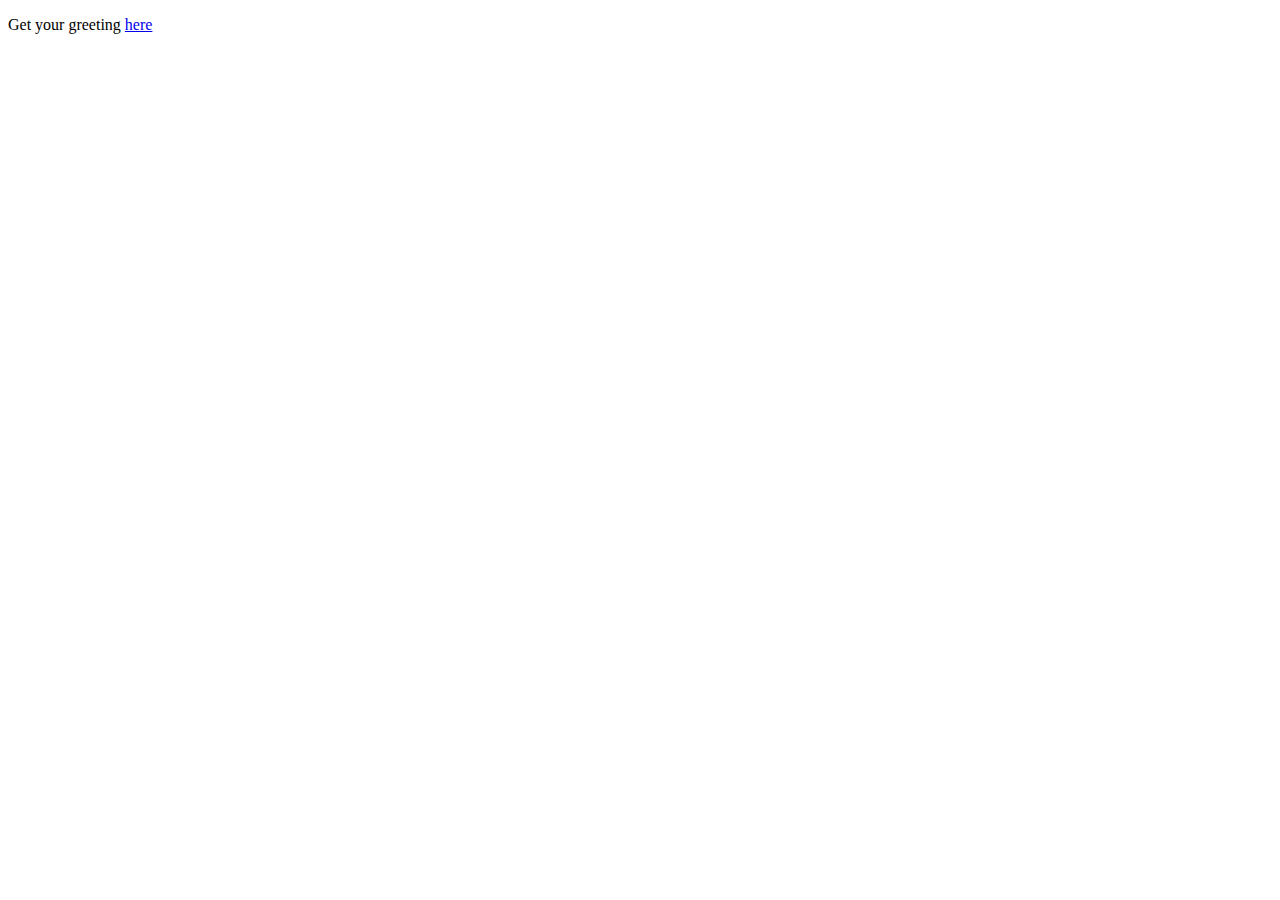
==== src/main/resources/templates/index.html @ cd996365 "initial commit" ====
<!DOCTYPE HTML>
<html>
<head>
    <title>Getting Started: Serving Web Content</title>
    <meta http-equiv="Content-Type" content="text/html; charset=UTF-8" />
</head>
<body>
<p>Get your greeting <a href="/greeting">here</a></p>
</body>
</html>
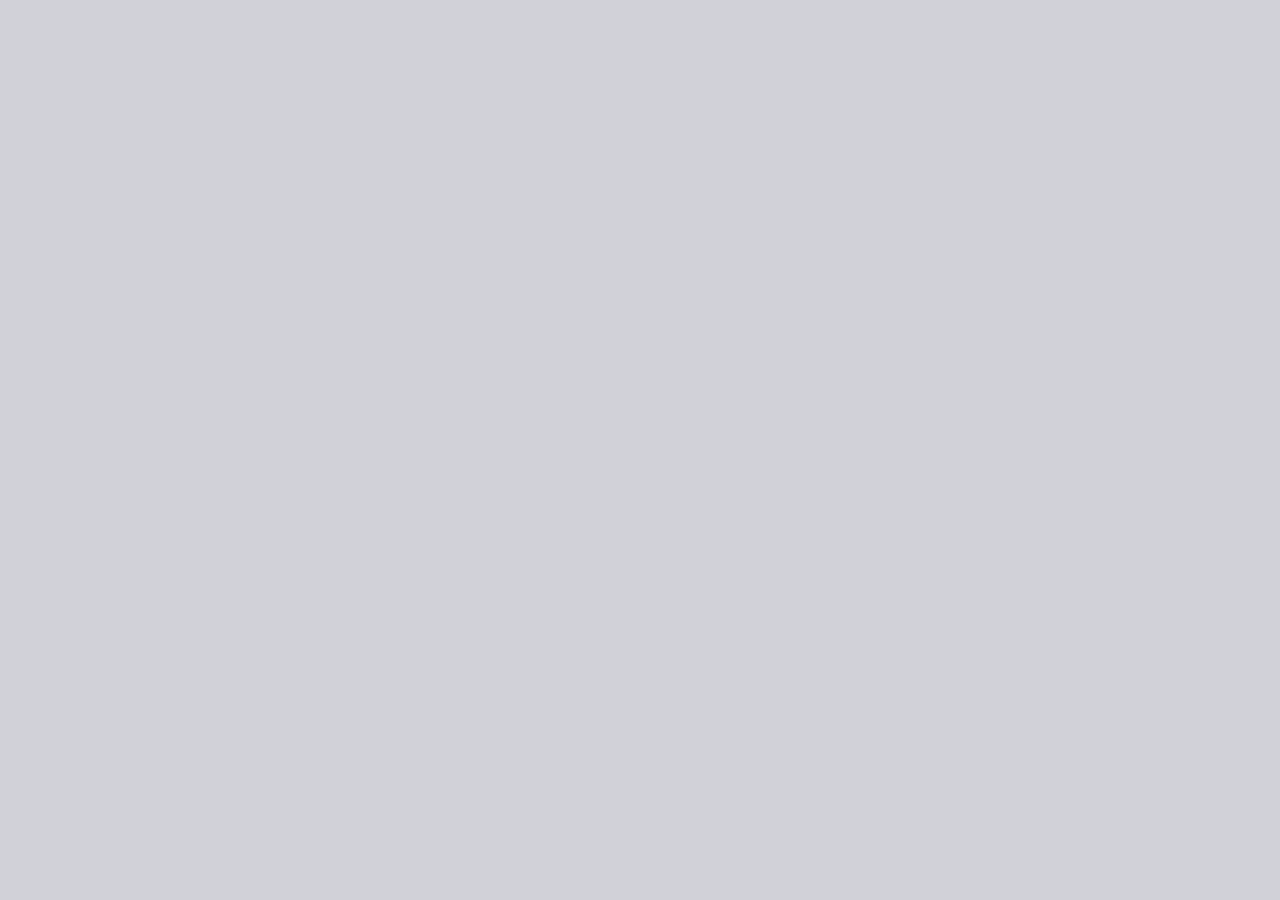
==== commit 875f2b11: "Added html and css for login and register" ====
--- a/src/main/resources/templates/index.html
+++ b/src/main/resources/templates/index.html
@@ -1,10 +1,16 @@
 <!DOCTYPE HTML>
 <html>
 <head>
-    <title>Getting Started: Serving Web Content</title>
-    <meta http-equiv="Content-Type" content="text/html; charset=UTF-8" />
+    <meta charset="utf-8">
+    <meta name="viewport" content="width=device-width, initial-scale=1.0">
+    <title>Cocktail Shop</title>
+    <link rel="stylesheet" href="https://cdnjs.cloudflare.com/ajax/libs/twitter-bootstrap/4.1.3/css/bootstrap.min.css">
+    <link rel="stylesheet" href="https://cdnjs.cloudflare.com/ajax/libs/ionicons/2.0.1/css/ionicons.min.css">
+    <link rel="stylesheet" type="text/css" media="all" href="../assets/css/style.css" th:href="@{/assets/css/style.css}" />
 </head>
 <body>
-<p>Get your greeting <a href="/greeting">here</a></p>
+<div th:replace="/includes/header :: header"> </div>
+
+<div th:replace="/includes/footer :: footer"> </div>
 </body>
 </html>